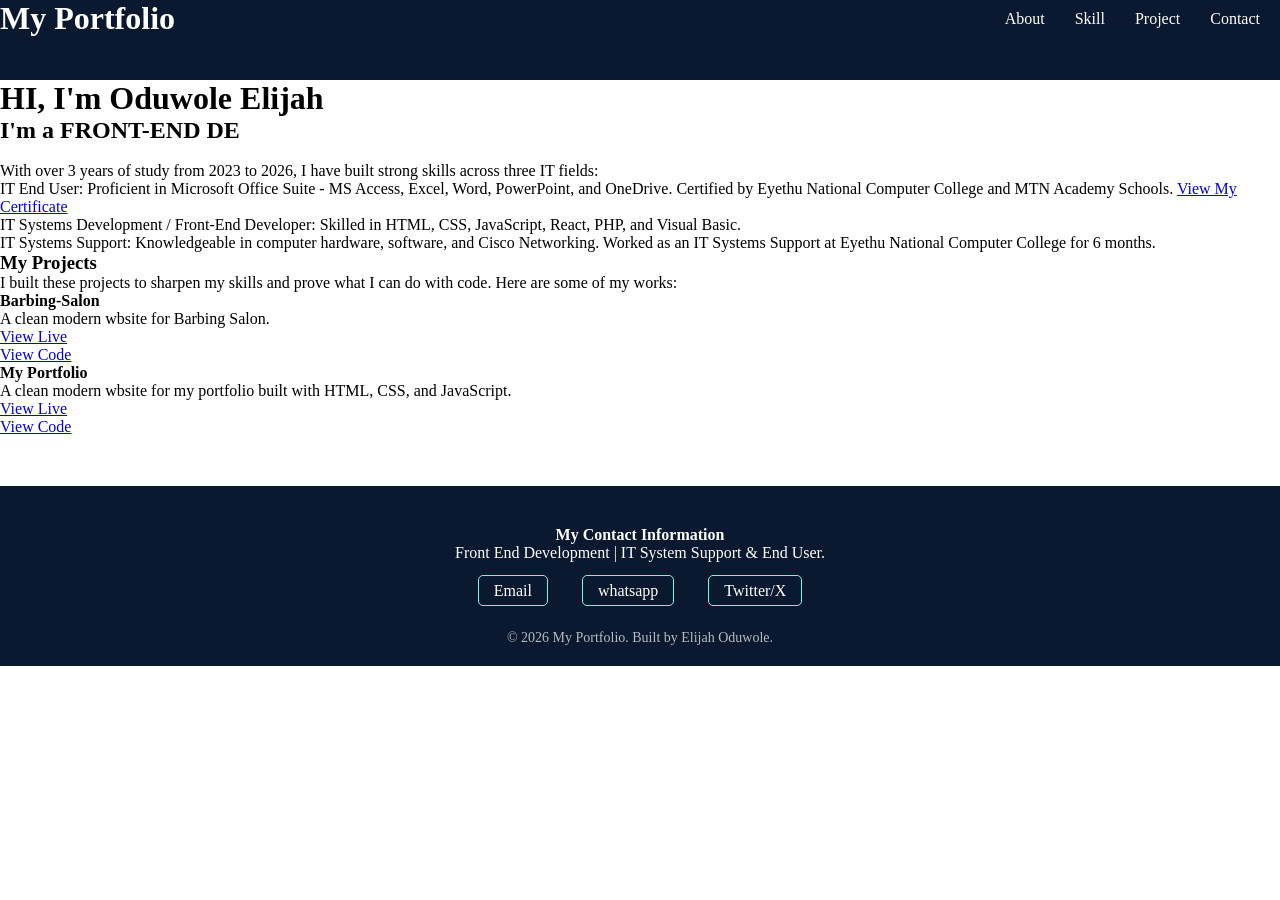
==== index.html @ 4b3c5edf "Update index.html" ====
<!DOCTYPE html>
<html lang="en">
<head>
    <meta charset="UTF-8">
    <meta name="viewport" content="width=device-width, initial-scale=1.0">
    <link rel="stylesheet" href="home-page.css">
    <title>My Portfolio</title>
</head>
<body>

    <header class="header">
        <div class="navbar">
            <div class="nav-name">
                <h1>My Portfolio</h1>
            </div>
        

            <div class="bars">
                <span class="bar"></span>
                <span class="bar"></span>
                <span class="bar"></span>
            </div>

            
            <ul class="nav-menu">
                <li><a href="#about">About</a></li>
                <li><a href="#skill">Skill</a></li>
                <li><a href="#projects">Project</a></li>
                <li><a href="#contact">Contact</a></li>
            </ul>
        </div>
    </header>
    
    <div class="about-me">
        <h1>HI, I'm Oduwole Elijah</h1>
        <h2>I'm a <span id="changing-text">Front-End Developer</span></h2>
    </div>

    <br>

    <p class="My-Skills">
        With over 3 years of study from 2023 to 2026, I have built strong skills across three IT fields: <br>
        <span>IT End User:</span> Proficient in Microsoft Office Suite - MS Access, Excel, Word, PowerPoint, and OneDrive.
        Certified by Eyethu National Computer College and MTN Academy Schools. <a href="#">View My Certificate</a> <br>
        <span>IT Systems Development / Front-End Developer:</span> Skilled in HTML, CSS, JavaScript, React, PHP, and Visual Basic. <br>
        <span>IT Systems Support:</span> Knowledgeable in computer hardware, software, and Cisco Networking. 
        Worked as an IT Systems Support at Eyethu National Computer College for 6 months.
    </p> 

    <section id="my-projects">
        <h3>My Projects</h3>
        <p>
            I built these projects to sharpen my skills and prove what I can do with code. Here are some of my works:
        </p>

        <div class="project-lists">
            <div class="project-cards">
                <h4>Barbing-Salon</h4>
                <p>A clean modern wbsite for Barbing Salon.</p>
                <a href="#">View Live</a> <br>
                <a href="#">View Code</a>
            </div>

            <div class="project-cards">
                <h4>My Portfolio</h4>
                <p>A clean modern wbsite for my portfolio built with HTML, CSS, and JavaScript.</p>
                <a href="https://shiny-gaufre-33d44d.netlify.app/" target="_blank">View Live</a> <br>
                <a href="https://github.com/Elixe07/my-profile-portfolio" target="_blank">View Code</a>               
            </div>
        </div>
    </section>

    <footer>
        <div id="My-contacts">
            <h4>My Contact Information</h4>
            <p>Front End Development | IT System Support & End User.</p>
            
            <div class="social-links">
                <a href="mailto:elijaholorunwa123@gmail.com">Email</a>
                <a href="http://wa.me/+27740535659?texr=Hi%20I%20saw%20your%20portfolio!" target="_blank" rel="noopener noreferrer">whatsapp</a>
                <a href="http://x.com/Elixe0723" target="_blank" rel="noopener noreferrer">Twitter/X</a>
            </div>

            <p class="copyright">
                &copy; 2026 My Portfolio. Built by Elijah Oduwole.
            </p>
        </div>
    </footer>

    <script src="home-page.js"></script>
</body>
</html>
---- home-page.css ----
@import url('https://fonts.googleapis.com/css2?family=Lato:ital,wght@0,100;0,300;0,400;0,700;0,900;1,100;1,300;1,400;1,700;1,900&display=swap');

*{
    padding: 0;
    margin: 0;
    box-sizing: border-box;
}

.nav-name{
    color: white;
}

ul{
    list-style-type: none;
}

.nav-menu ul li a{
    text-decoration: none;
    color: white;
    padding: 12px;
}

.header{
    width: 100%;
    height: 80px;
    background-color: #0a192f;
}

.navbar{
    display: flex;
    justify-content: space-between;
    align-items: center;
}

.bars{
    display: none;
}

.bar{
    display: block;
    width: 25px;
    height: 3px;
    margin: 5px auto;
    background-color: white;
    transition: all 0.3s ease-in-out;
}

.nav-menu {
    display: flex;
    gap: 30px;
    list-style: none;
    position: relative;
    left: -20px;
}

.nav-menu li a{
    color: white;
    text-decoration: none;
}

footer{
    background: #0a192f;
    color: #fff;
    text-align: center;
    padding: 40px 20px 20px;
    margin-top: 50px;
}

.My-contacts h4{
    color: #fff;
    margin-bottom: 5px;
}

.My-contacts p{
    width: 100%;
    max-width: 600px;
    margin: 10px auto;
    color:  #8892b0;
    text-align: center;
}

.social-links{
    margin: 20px;
}

.social-links a{
    color: white;
    text-decoration: none;
    margin: 0 15px;
    border: 1px solid #64ffda;
    padding: 6px 15px;
    border-radius: 5px;
    transition: 0.3s;
}

.social-links a:hover{
    background: #64ffda;
    color: #0a192f;
}

.copyright{
    margin-top: 30px;
    font-size: 14px;
    opacity: 0.7;
}

@media screen and (max-width: 768px) {
    body{
        padding: 15px;
    }

    h1{
        font-size: 28px;
        text-align: center;
        font-family: serif;
    }

    h2{
        font-size: 18px;
        text-align: center;
        font-family: sans-serif;
    }

    p{
        font-size: 16px;
        text-align: center;
    }

    #changing-text{
        color: #64ffda;
        border-right: 2px solid #64ffda;
        padding-right: 5px;
        transition: all 0.3s ease;
    }

    .nav-menu{
        display: flex;
        flex-direction: column;
        align-items: center;
        gap: 10px;
    }

    .nav-menu a{
        text-decoration: none;
    }

    .bars{
        display: block;
        padding: 12px;
    }

    .nav-menu {
        position: fixed;
        left: -100%;
        top: 80px;
        background: #0a192f;
        width: 60%;
        height: auto;
        border-radius: 0 0 10px 0;
        display: flex;
        flex-direction: column;
        align-items: center;
        gap: 20px;
        padding: 20px 0;
        transition: 0.3s;
    }

    .nav-menu li a{
        list-style-type: none;
        color: white;
        font-size: 18px;
        text-decoration: none;
    }

    .nav-menu.active{
        left: 0;
    }

    .about-me h2 span{
    color: #0a192f;
    }

    .about-me h1{
        text-align: center;
        padding: 0 15px;
    }

    .My-Skills{
        width: 90%;
        max-width: 100%;
        margin: 15px auto;
        text-align: left;
        font-size: 16px;
        line-height: 1.7;
        padding: 0 10px;
        box-sizing: border-box;
        word-wrap: break-word;
        font-family: Montserrat;
        line-height: 1.4;
    }

    .My-Skills span{
        color: #0a192f;
        font-weight: bold;
        font-family: "Lato", sans-serif;
        font-style: normal;
    }

    .My-Skills a{
        text-decoration: underline;
        color: #0a192f;
    }

    #my-projects h3{
        text-align: center;
    }

    #my-projects p {
        width: 90%;
        max-width: 100%;
        margin: 15px auto;
        text-align: left;
        font-size: 16px;
        line-height: 1.7;
        padding: 0 10px;
        box-sizing: border-box;
        word-wrap: break-word;
        font-family: Montserrat;
        line-height: 1.4;
    }

    .project-lists{
      display: grid;
      grid-template-columns: repeat(auto-fit, minmax(280px, 1fr));
      gap: 20px;
      width: 90%;
      max-width: 1100px;
      margin: 20px auto;  
    }

    .project-cards{
        background: #dfdbdb;
        border: 1px solid #ddd;
        border-radius: 12px;
        padding: 20px;
        box-shadow: 0 4px 10px rgba(17, 230, 17, 0.1);
        text-align: left;
    }

    .project-cards h4{
        margin-bottom: 8px;
        color: #0a192f;
        font-weight: bold;
        font-family: "Lato", sans-serif;
        font-style: normal;
    }

    .project-cards a{
        margin-right: 15px;
        color: #0a192f;
        text-decoration: none;
        font-size: bold;
        cursor: pointer;
        transition: 0.1s;
    }

    .project-cards a:hover{
        text-decoration: underline #0a192f;
    }

    .social-links a{
        display: grid;
        margin: 15px;
    }
}
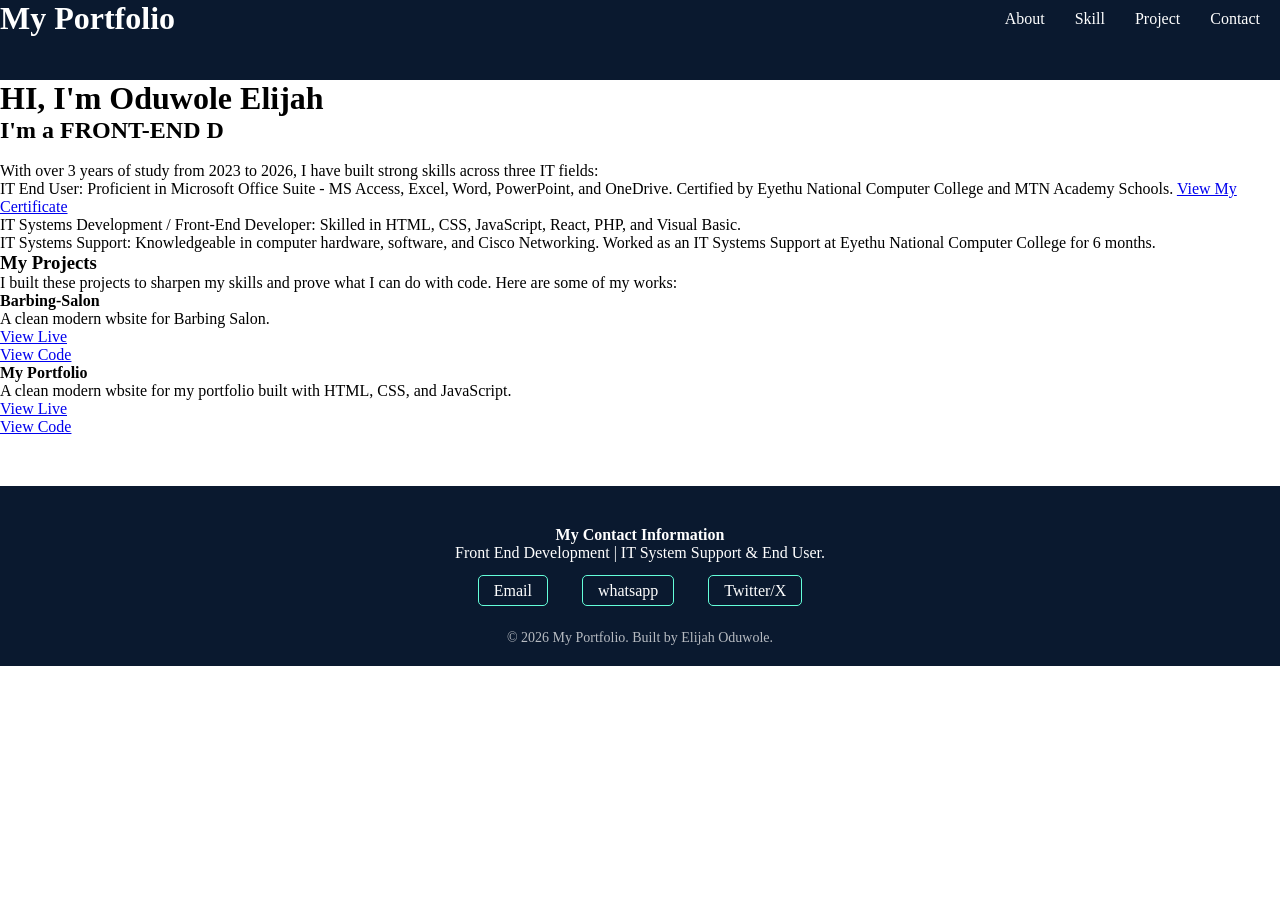
==== commit 6687e3c5: "Update index.html" ====
--- a/index.html
+++ b/index.html
@@ -25,20 +25,20 @@
             <ul class="nav-menu">
                 <li><a href="#about">About</a></li>
                 <li><a href="#skill">Skill</a></li>
-                <li><a href="#projects">Project</a></li>
-                <li><a href="#contact">Contact</a></li>
+                <li><a href="#my-projects">Project</a></li>
+                <li><a href="#contacts">Contact</a></li>
             </ul>
         </div>
     </header>
     
-    <div class="about-me">
+    <div class="about-me" id="about">
         <h1>HI, I'm Oduwole Elijah</h1>
         <h2>I'm a <span id="changing-text">Front-End Developer</span></h2>
     </div>
 
     <br>
 
-    <p class="My-Skills">
+    <p class="My-Skills" id="skills">
         With over 3 years of study from 2023 to 2026, I have built strong skills across three IT fields: <br>
         <span>IT End User:</span> Proficient in Microsoft Office Suite - MS Access, Excel, Word, PowerPoint, and OneDrive.
         Certified by Eyethu National Computer College and MTN Academy Schools. <a href="#">View My Certificate</a> <br>
@@ -70,7 +70,7 @@
         </div>
     </section>
 
-    <footer>
+    <footer id="contacts">
         <div id="My-contacts">
             <h4>My Contact Information</h4>
             <p>Front End Development | IT System Support & End User.</p>
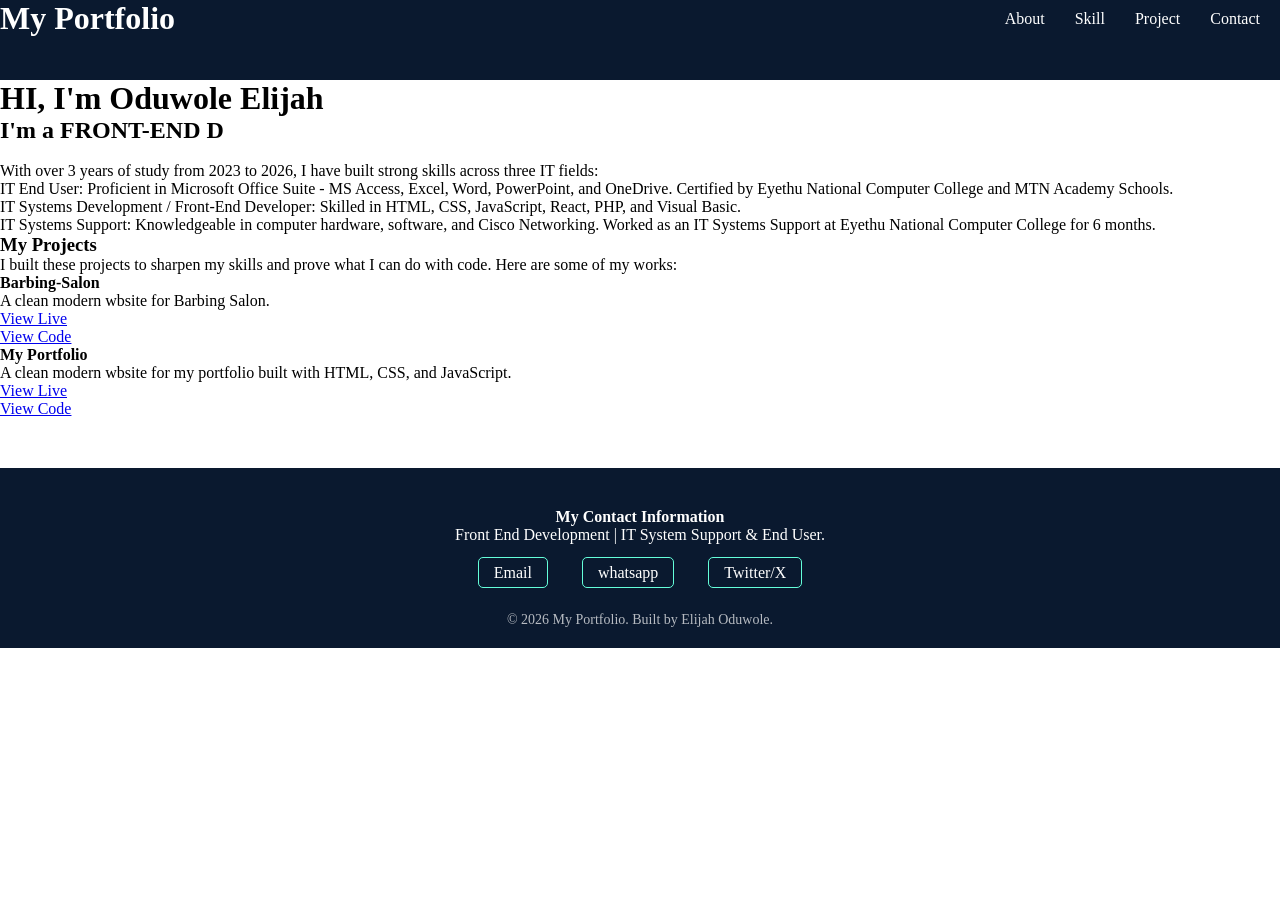
==== commit 319780ac: "Update index.html" ====
--- a/index.html
+++ b/index.html
@@ -41,7 +41,7 @@
     <p class="My-Skills" id="skills">
         With over 3 years of study from 2023 to 2026, I have built strong skills across three IT fields: <br>
         <span>IT End User:</span> Proficient in Microsoft Office Suite - MS Access, Excel, Word, PowerPoint, and OneDrive.
-        Certified by Eyethu National Computer College and MTN Academy Schools. <a href="#">View My Certificate</a> <br>
+        Certified by Eyethu National Computer College and MTN Academy Schools. <br>
         <span>IT Systems Development / Front-End Developer:</span> Skilled in HTML, CSS, JavaScript, React, PHP, and Visual Basic. <br>
         <span>IT Systems Support:</span> Knowledgeable in computer hardware, software, and Cisco Networking. 
         Worked as an IT Systems Support at Eyethu National Computer College for 6 months.
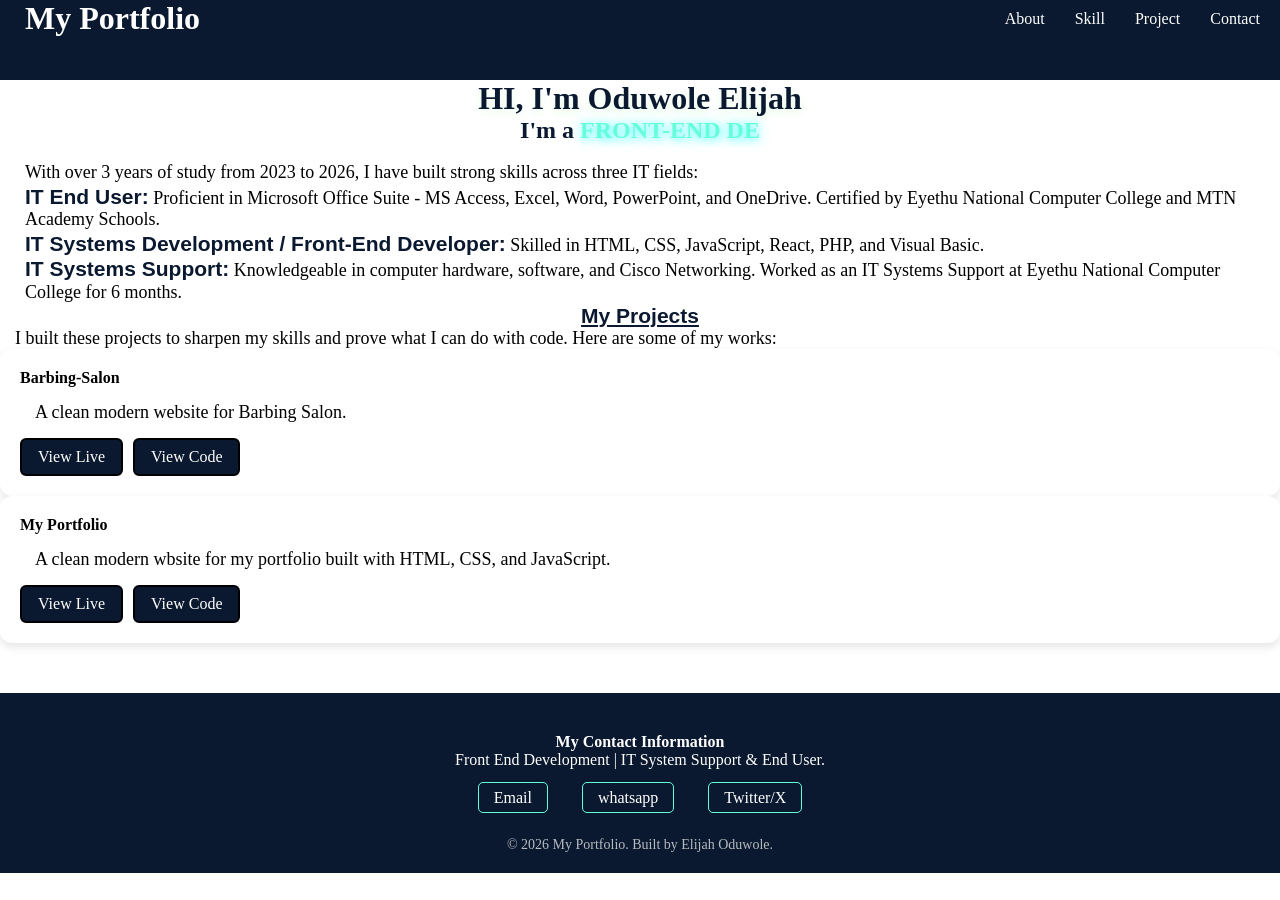
==== commit d5aa4e15: "Update index.html" ====
--- a/index.html
+++ b/index.html
@@ -56,16 +56,20 @@
         <div class="project-lists">
             <div class="project-cards">
                 <h4>Barbing-Salon</h4>
-                <p>A clean modern wbsite for Barbing Salon.</p>
-                <a href="#">View Live</a> <br>
-                <a href="#">View Code</a>
+                <p>A clean modern website for Barbing Salon.</p>
+                <div class="project-links">
+                    <a href="#">View Live</a> 
+                    <a href="#">View Code</a>
+                </div>
             </div>
 
             <div class="project-cards">
                 <h4>My Portfolio</h4>
                 <p>A clean modern wbsite for my portfolio built with HTML, CSS, and JavaScript.</p>
-                <a href="https://shiny-gaufre-33d44d.netlify.app/" target="_blank">View Live</a> <br>
-                <a href="https://github.com/Elixe07/my-profile-portfolio" target="_blank">View Code</a>               
+                <div class="project-links">
+                    <a href="https://shiny-gaufre-33d44d.netlify.app/" target="_blank">View Live</a> 
+                    <a href="https://github.com/Elixe07/my-profile-portfolio" target="_blank">View Code</a>
+                </div>               
             </div>
         </div>
     </section>
--- a/home-page.css
+++ b/home-page.css
@@ -8,6 +8,8 @@
 
 .nav-name{
     color: white;
+    margin-left: 25px;
+    text-align: left;
 }
 
 ul{
@@ -56,6 +58,95 @@
 .nav-menu li a{
     color: white;
     text-decoration: none;
+}
+
+.about-me{
+    text-align: center;
+}
+
+.about-me h1{
+    color: #0a192f;
+    text-shadow: 0 4px 10px rgba(17, 230, 17, 0.1);
+}
+
+.about-me h2{
+    color: #0a192f;
+}
+
+.about-me #changing-text{
+    color: #64ffda;
+    text-shadow: 2px 2px 8px rgba(0, 255, 255, 0.6), 0 0 15px rgba(0, 255, 255, 0.4);
+    font-weight: bold;
+}
+
+.My-Skills{
+    margin-left: 15px;
+    text-align: left;
+    font-size: 18px;
+    line-height: 1.2;
+    padding: 0 10px;
+}
+
+.My-Skills span{
+    color: #0a192f;
+    font-size: 21px;
+    text-align: left;
+    font-family: "Lato", sans-serif;
+    font-weight: bold;
+}
+
+#my-projects h3{
+    text-align: center;
+    font-size: 21px;
+    color: #0a192f;
+    font-family: "Lato", sans-serif;
+    font-weight: bold;
+    text-decoration: underline;
+}
+
+#my-projects p{
+    margin-left: 15px;
+    text-align: left;
+    font-size: 18px;
+}
+
+.project-cards{
+    display: flex;
+    flex-direction: column;
+    gap: 15px;
+    padding: 20px;
+    border-radius: 12px;
+    background: #fff;
+    box-shadow: 0 4px 10px rgba(0, 0, 0, 0.1);
+    height: 100%;
+}
+
+.project-cards p{
+    font-size: 18px;
+    flex-grow: 1;
+}
+
+.project-links{
+    display: flex;
+    gap: 10px;
+    flex-wrap: wrap;
+    margin-top: auto;
+}
+
+.project-links a{
+    border: 2px solid #000;
+    padding: 8px 16px;
+    border-radius: 6px;
+    text-decoration: none;
+    color: #fff;
+    background: #0a192f;
+    font-size: 16px;
+    transition: 0.2s;
+}
+
+.project-links a:hover{
+    background: #64ffda;
+    color: #0a192f;
 }
 
 footer{
@@ -272,4 +363,4 @@
         display: grid;
         margin: 15px;
     }
-}+}
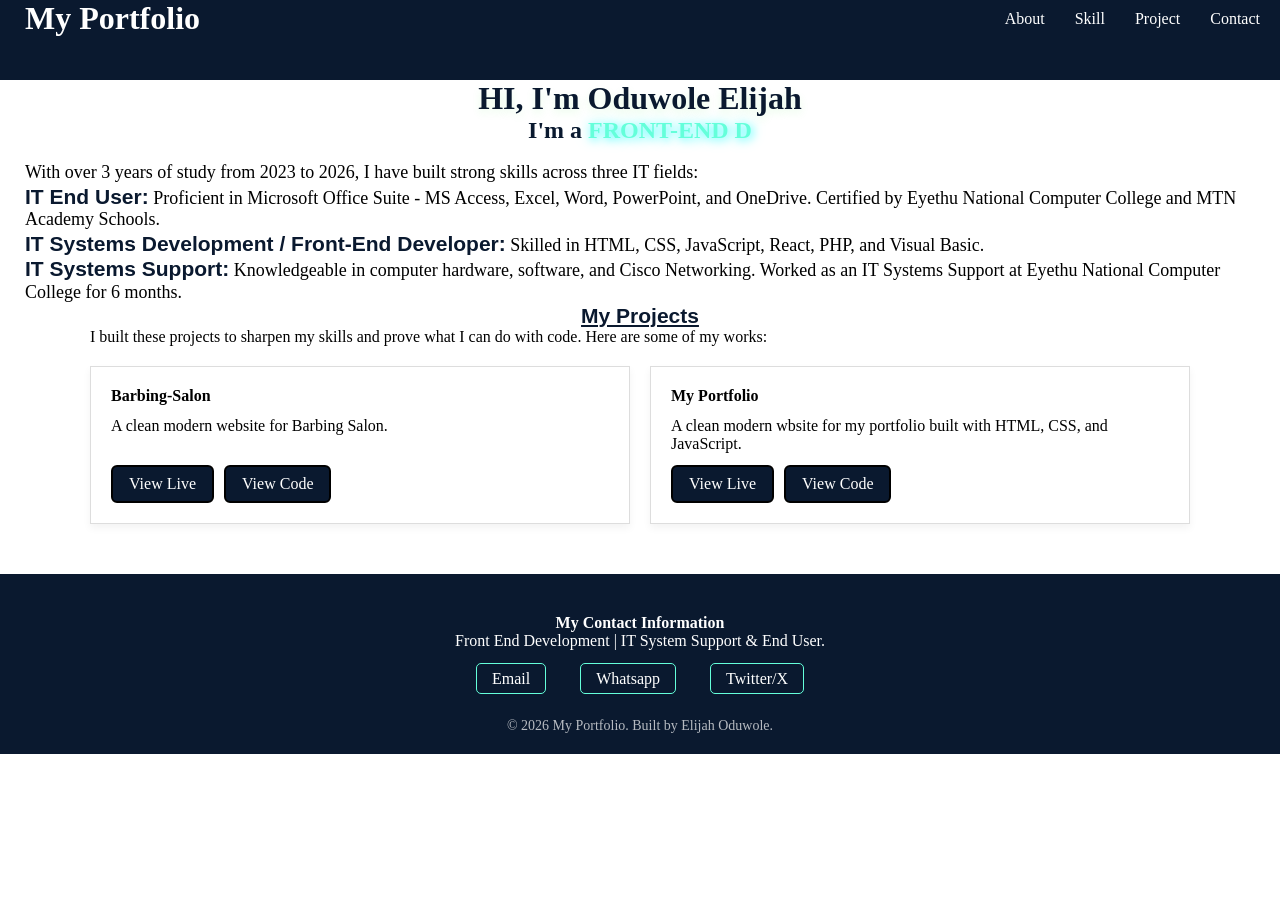
==== commit c1ffa43e: "Update index.html" ====
--- a/index.html
+++ b/index.html
@@ -81,7 +81,7 @@
             
             <div class="social-links">
                 <a href="mailto:elijaholorunwa123@gmail.com">Email</a>
-                <a href="http://wa.me/+27740535659?texr=Hi%20I%20saw%20your%20portfolio!" target="_blank" rel="noopener noreferrer">whatsapp</a>
+                <a href="http://wa.me/+27740535659?texr=Hi%20I%20saw%20your%20portfolio!" target="_blank" rel="noopener noreferrer">Whatsapp</a>
                 <a href="http://x.com/Elixe0723" target="_blank" rel="noopener noreferrer">Twitter/X</a>
             </div>
 
--- a/home-page.css
+++ b/home-page.css
@@ -95,6 +95,11 @@
     font-weight: bold;
 }
 
+#my-projects{
+    max-width: 1100px;
+    margin: 0 auto;
+}
+
 #my-projects h3{
     text-align: center;
     font-size: 21px;
@@ -105,20 +110,26 @@
 }
 
 #my-projects p{
-    margin-left: 15px;
-    text-align: left;
-    font-size: 18px;
+    font-size: 16px;
+}
+
+.project-lists{
+    display: grid;
+    grid-template-columns: repeat(auto-fit, minmax(300px, 1fr));
+    gap: 20px;
+    margin-top: 20px;
 }
 
 .project-cards{
     display: flex;
     flex-direction: column;
-    gap: 15px;
+    gap: 12px;
     padding: 20px;
-    border-radius: 12px;
+    border-radius: 10x;
     background: #fff;
-    box-shadow: 0 4px 10px rgba(0, 0, 0, 0.1);
+    box-shadow: 0 4px 8px rgba(0, 0, 0, 0.05);
     height: 100%;
+    border: 1px solid #ddd;
 }
 
 .project-cards p{
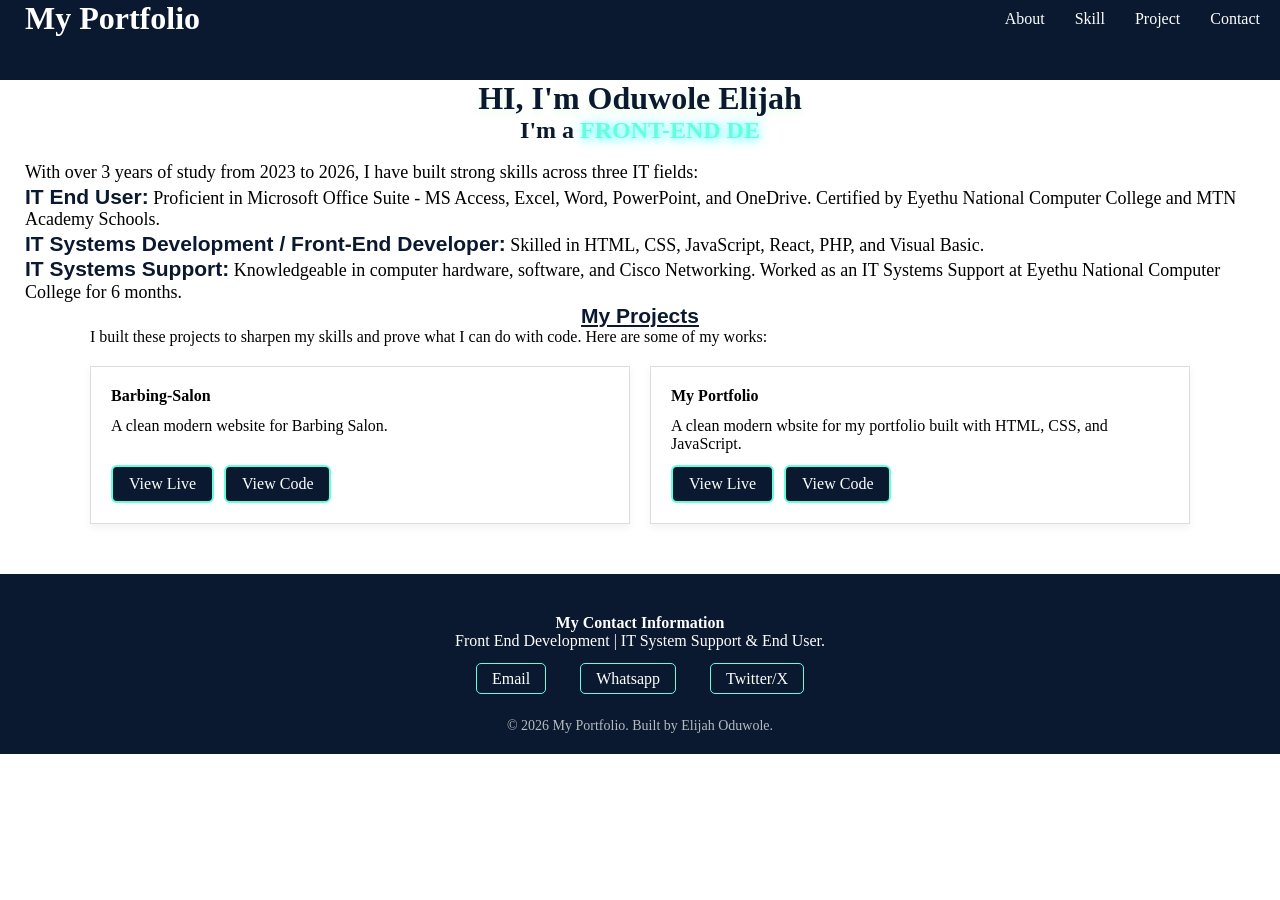
==== commit 5f1cfd69: "Update index.html" ====
--- a/index.html
+++ b/index.html
@@ -58,8 +58,8 @@
                 <h4>Barbing-Salon</h4>
                 <p>A clean modern website for Barbing Salon.</p>
                 <div class="project-links">
-                    <a href="#">View Live</a> 
-                    <a href="#">View Code</a>
+                    <a href="https://jocular-moonbeam-0c0c4c.netlify.app">View Live</a> 
+                    <a href="https://github.com/Elixe07/Ednimen-salon">View Code</a>
                 </div>
             </div>
 
--- a/home-page.css
+++ b/home-page.css
@@ -145,7 +145,7 @@
 }
 
 .project-links a{
-    border: 2px solid #000;
+    border: 2px solid #64ffda;
     padding: 8px 16px;
     border-radius: 6px;
     text-decoration: none;
@@ -158,6 +158,7 @@
 .project-links a:hover{
     background: #64ffda;
     color: #0a192f;
+    border: 2px solid #0a192f;
 }
 
 footer{
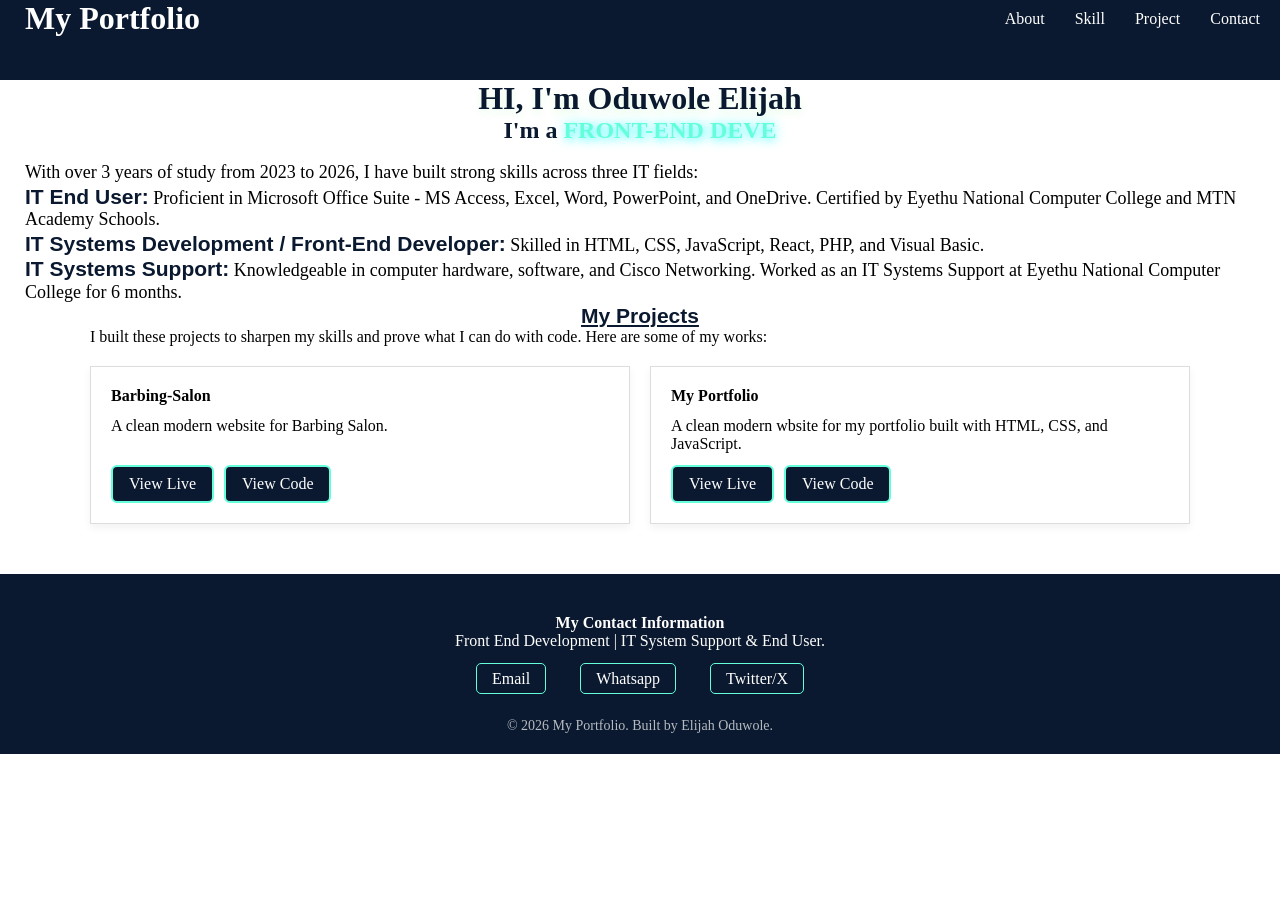
==== commit 35727f82: "Update index.html" ====
--- a/index.html
+++ b/index.html
@@ -58,7 +58,7 @@
                 <h4>Barbing-Salon</h4>
                 <p>A clean modern website for Barbing Salon.</p>
                 <div class="project-links">
-                    <a href="https://jocular-moonbeam-0c0c4c.netlify.app">View Live</a> 
+                    <a href="https://elixe07.github.io/Ednimen-salon/">View Live</a> 
                     <a href="https://github.com/Elixe07/Ednimen-salon">View Code</a>
                 </div>
             </div>
@@ -67,7 +67,7 @@
                 <h4>My Portfolio</h4>
                 <p>A clean modern wbsite for my portfolio built with HTML, CSS, and JavaScript.</p>
                 <div class="project-links">
-                    <a href="https://shiny-gaufre-33d44d.netlify.app/" target="_blank">View Live</a> 
+                    <a href="https://elixe07.github.io/my-profile-portfolio/" target="_blank">View Live</a> 
                     <a href="https://github.com/Elixe07/my-profile-portfolio" target="_blank">View Code</a>
                 </div>               
             </div>
